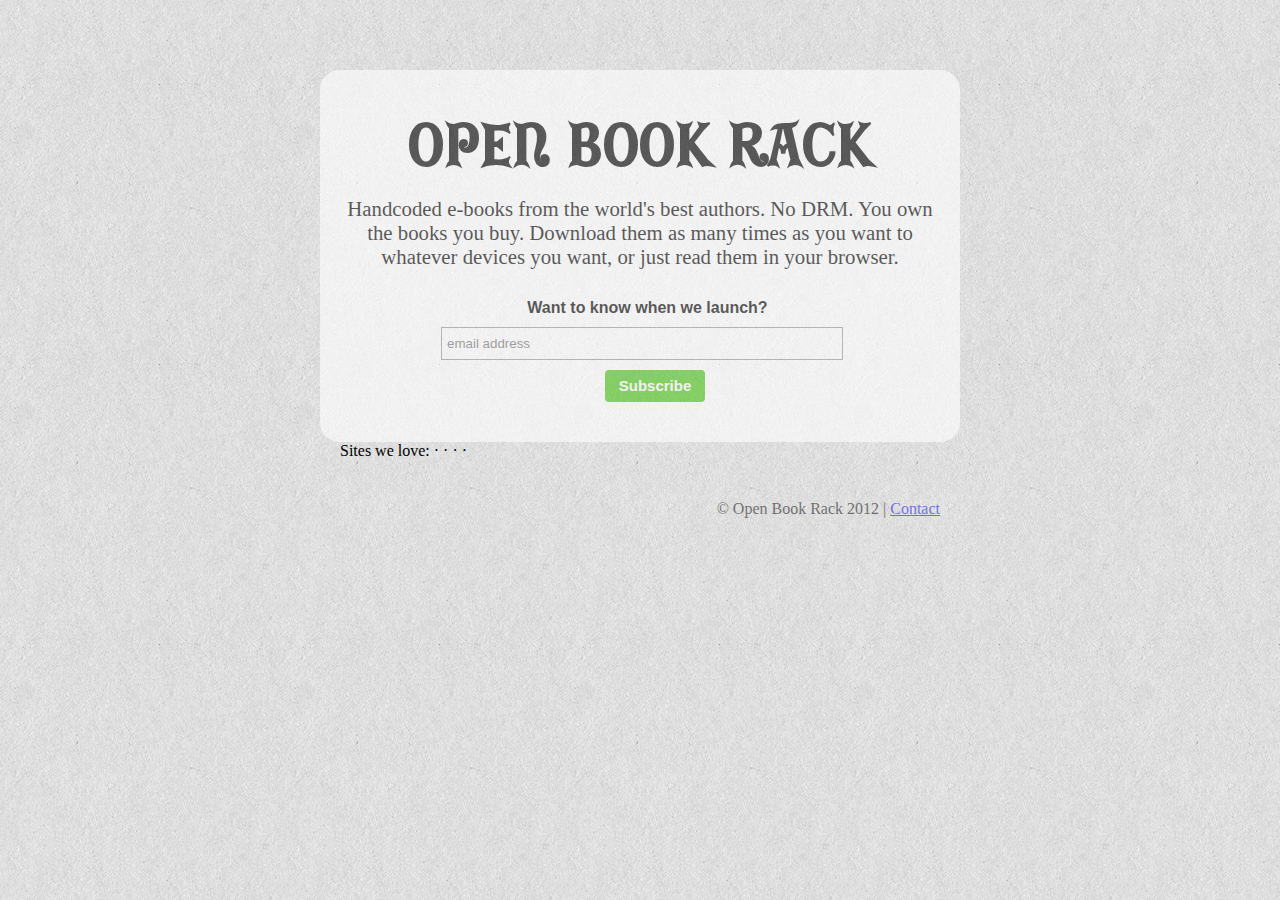
==== index.html @ 99e87deb "first commit" ====
<!DOCTYPE html>
<html>
  <head>
    <meta http-equiv="Content-Type" content="text/html; charset=utf-8">
    <meta name="keywords" content="ebook, e-book, book, bookstore">

    <title>Open Book Rack - A better e-book store.</title>
    <link href="obr.css" rel="stylesheet" type="text/css">
    <style type="text/css">
      #mc_embed_signup { background:#FFF; clear:left; font:14px Helvetica,Arial,sans-serif; width: 500px; margin-left: auto; margin-right: auto; }
      #mc_embed_signup form { }
    </style>
  </head>
  <body>
    <section class="launchbox">
      <h1>Open Book Rack</h1>
      <p>
        Handcoded e-books from the world's best authors. No DRM. You own the books you buy. Download them as many times as you want to whatever devices you want, or just read them in your browser.
      </p>
      <!-- Begin MailChimp Signup Form -->
      <div id="mc_embed_signup">
      <form action="http://shutt.us5.list-manage.com/subscribe/post?u=6e14795907a49d8dbfeabd605&amp;id=f0c312c4bc" method="post" id="mc-embedded-subscribe-form" name="mc-embedded-subscribe-form" class="validate" target="_blank">
	      <label for="mce-EMAIL">Want to know when we launch?</label>
	      <input type="email" value="" name="EMAIL" class="email" id="mce-EMAIL" placeholder="email address" required>
	      <div class="clear"><input type="submit" value="Subscribe" name="subscribe" id="mc-embedded-subscribe" class="button"></div>
      </form>
      </div>

      <!--End mc_embed_signup-->
    </section>
    <section class="siteribbon">
      Sites we love: <a href=""></a> &middot; <a href=""></a> &middot; <a href=""></a> &middot; <a href=""></a> &middot; <a href=""></a>
    </section>
    <section class="demobooks">
      
    </section>
    <footer>
      &copy; Open Book Rack 2012 | <a href="mailto:john@openbookrack.com">Contact</a>
    </footer>
  </body>
</html>
---- obr.css ----
@font-face {
	font-family: 'GErontoBis';
	src: url('fonts/GErontoBis.eot');
	src: local('☺'), url('fonts/GErontoBis.woff') format('woff'), url('fonts/GErontoBis.ttf') format('truetype'), url('fonts/GErontoBis.svg') format('svg');
	font-weight: normal;
	font-style: normal;
}

@font-face {
	font-family: 'MEgalopolisExtra';
	src: url('fonts/MEgalopolisExtra.eot');
	src: local('☺'), url('fonts/MEgalopolisExtra.woff') format('woff'), url('fonts/MEgalopolisExtra.ttf') format('truetype'), url('fonts/MEgalopolisExtra.svg') format('svg');
	font-weight: normal;
	font-style: normal;
}

html {
  background-image: url("paper.png");
}

footer {
  width: 600px;
  margin-left: auto;
  margin-right: auto;
  text-align: right;
  opacity: .5;
}

.launchbox {
  width: 600px;
  margin-left: auto;
  margin-right: auto;
  margin-top: 70px;
  padding: 20px;
  background-color: #FFF;
  opacity: .6;
  -webkit-border-radius: 20px;
  -moz-border-radius: 20px;
  border-radius: 20px;
}

.launchbox h1 { 
  text-align: center; 
  font-family: 'GErontoBis', sans-serif;
  font-size: 4em;
  margin-top: .3em;
  margin-bottom: 0em;
}

.launchbox p { 
  text-align: center; 
  font-size: 1.3em;
  margin-top: .5em;
}

.launchbox fieldset {
  margin-top: 2em;
  text-align: center;
}

.launchbox aside {
  font-size: .7em;
  text-align: right;
}


.siteribbon {
  width: 600px;
  margin-left: auto;
  margin-right: auto;
}


#signupsuccess {
  font-family: Helvetica,Arial,sans-serif;
}

#signupsuccess h2 {
  text-align: center;
  font-size: 16px;
}

#signupsuccess p {
  text-align: center;
  font-size: .9em;
}


.demobooks {
  width: 600px;
  margin-left: auto;
  margin-right: auto;
  padding: 20px;
  opacity: .8;
}

.demobooks h1 {
  font-size: 1.2em;
  font-family: sans-serif;
}


/* Based on MailChimp Form Embed Code (Slim) - 08/17/2011 (Mod. 05/03/2012) */
#mc_embed_signup {background:#FFF; clear:left; font:14px Helvetica,Arial,sans-serif; width: 400px; margin-left: auto; margin-right: auto;}
#mc_embed_signup form {display:block; position:relative; text-align:left; padding:10px 0 10px 3%}
#mc_embed_signup h2 {font-weight:bold; padding:0; margin:15px 0; font-size:1.4em;}
#mc_embed_signup input {border:1px solid #999; -webkit-appearance:none;}
#mc_embed_signup input:focus {border-color:#333;}
#mc_embed_signup .button {clear:both; background-color: #4CC417; border: 0 none; border-radius:4px; color: #FFFFFF; cursor: pointer; display: inline-block; font-size:15px; font-weight: bold; height: 32px; line-height: 32px; margin: 0 5px 10px 0; padding:0; text-align: center; text-decoration: none; vertical-align: top; white-space: nowrap; width: auto;}
#mc_embed_signup .button:hover {background-color:#777;}
#mc_embed_signup .small-meta {font-size: 11px;}
#mc_embed_signup .nowrap {white-space:nowrap;}     
#mc_embed_signup .clear {clear:none; display:inline;}

#mc_embed_signup label {display:block; font-size:16px; padding-bottom:10px; font-weight:bold; text-align: center;}
#mc_embed_signup input.email {display:block; padding:8px 0; margin:0 4% 10px 36px; text-indent:5px; width:400px; float: left;}
#mc_embed_signup input.button {display:block; width:100px; margin:0 0 10px 0; min-width:90px; margin-left: 200px;}

#mc_embed_signup div#mce-responses {float:left; top:-1.4em; padding:0em .5em 0em .5em; overflow:hidden; width:90%;margin: 0 5%; clear: both;}
#mc_embed_signup div.response {margin:1em 0; padding:1em .5em .5em 0; font-weight:bold; float:left; top:-1.5em; z-index:1; width:80%;}
#mc_embed_signup #mce-error-response {display:none;}
#mc_embed_signup #mce-success-response {color:#529214; display:none;}
#mc_embed_signup label.error {display:block; float:none; width:auto; margin-left:1.05em; text-align:left; padding:.5em 0;}
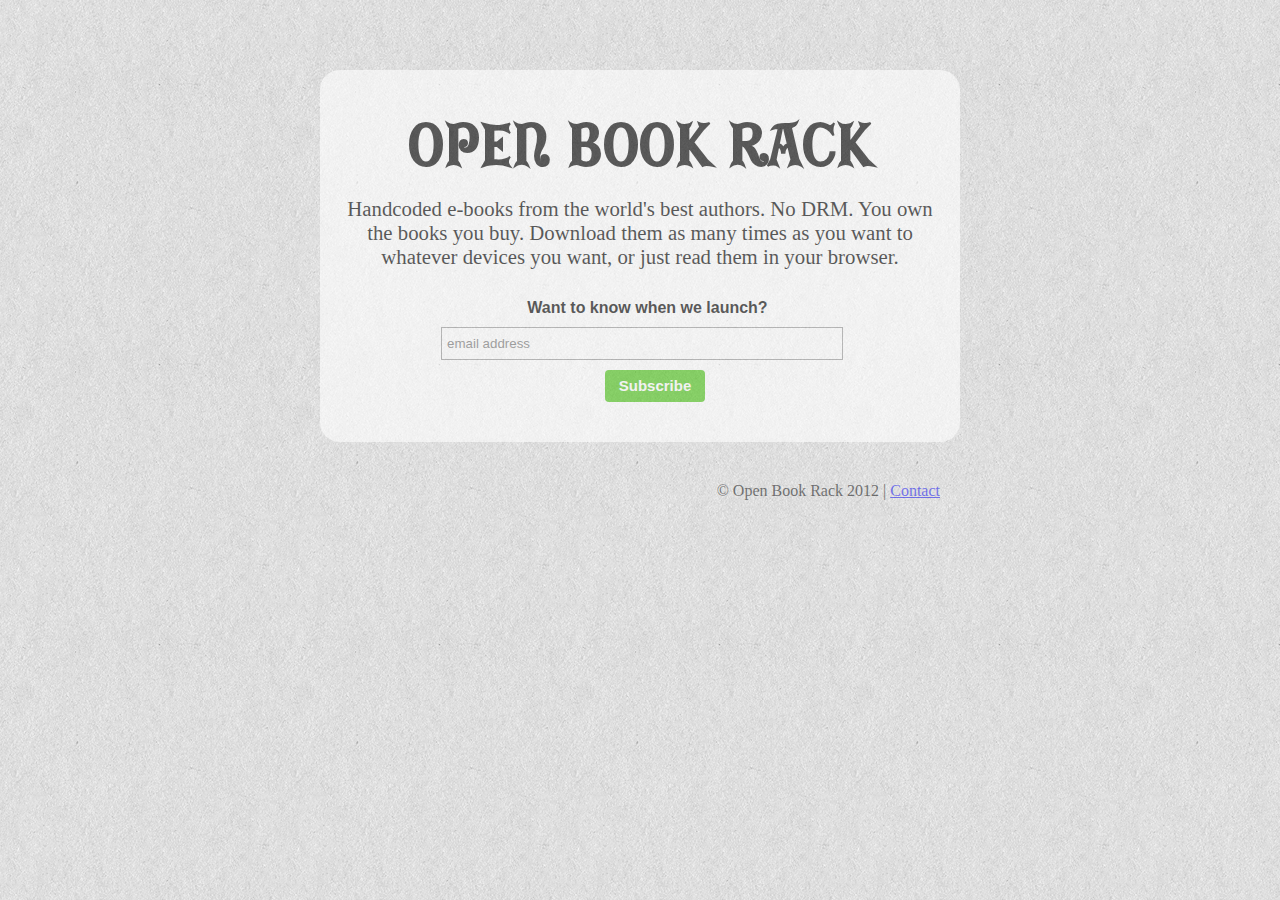
==== commit 2fed0cf9: "add hidden siteribbon" ====
--- a/index.html
+++ b/index.html
@@ -28,9 +28,9 @@
 
       <!--End mc_embed_signup-->
     </section>
-    <section class="siteribbon">
-      Sites we love: <a href=""></a> &middot; <a href=""></a> &middot; <a href=""></a> &middot; <a href=""></a> &middot; <a href=""></a>
-    </section>
+<!--    <section class="siteribbon">
+      Sites we love: <a href="http://emilybooks.com">Emily Books</a> &middot; <a href="http://www.baen.com">Baen</a> &middot; <a href="http://www.orbooks.com"> O/R Books</a> &middot; <a href="http://www.robottradingcompany.com">Angry Robot</a> &middot; <a href=""></a>
+    </section> -->
     <section class="demobooks">
       
     </section>
--- a/obr.css
+++ b/obr.css
@@ -68,6 +68,8 @@
   width: 600px;
   margin-left: auto;
   margin-right: auto;
+  margin-top: 1em;
+  margin-bottom: -1em;
 }
 
 
